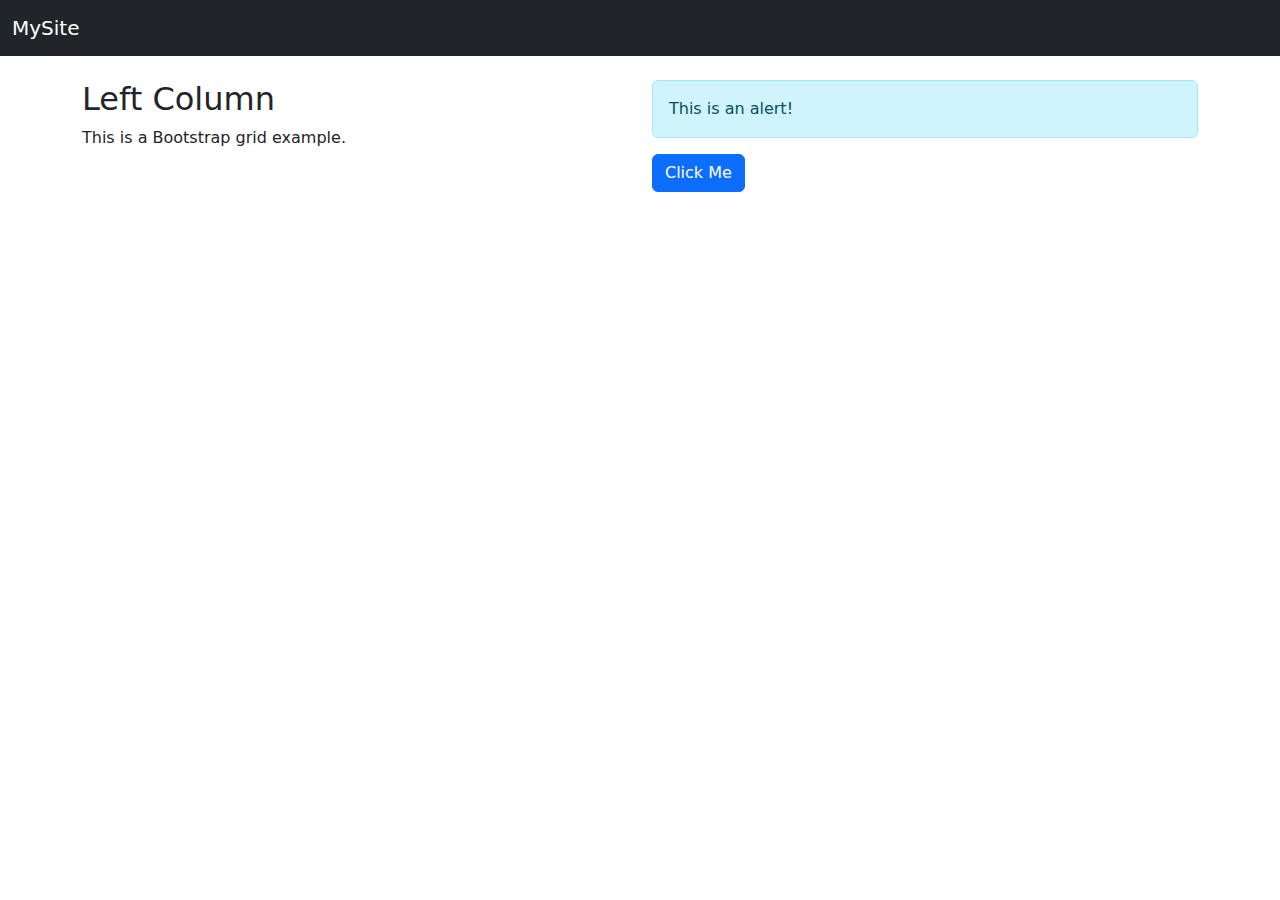
==== bootstrap-demo/index.html @ 75c5f3f8 "files deteled" ====
<!-- bootstrap-demo Index.html-->
<!DOCTYPE html>
<html lang="en">
<head>
  <meta charset="UTF-8">
  <title>Bootstrap Demo</title>
  <link href="https://cdn.jsdelivr.net/npm/bootstrap@5.3.0/dist/css/bootstrap.min.css" rel="stylesheet">
</head>
<body>

  <nav class="navbar navbar-expand-lg navbar-dark bg-dark">
    <div class="container-fluid">
      <a class="navbar-brand" href="#">MySite</a>
    </div>
  </nav>

  <div class="container mt-4">
    <div class="row">
      <div class="col-md-6">
        <h2>Left Column</h2>
        <p>This is a Bootstrap grid example.</p>
      </div>
      <div class="col-md-6">
        <div class="alert alert-info">This is an alert!</div>
        <button class="btn btn-primary">Click Me</button>
      </div>
    </div>
  </div>

</body>
</html>
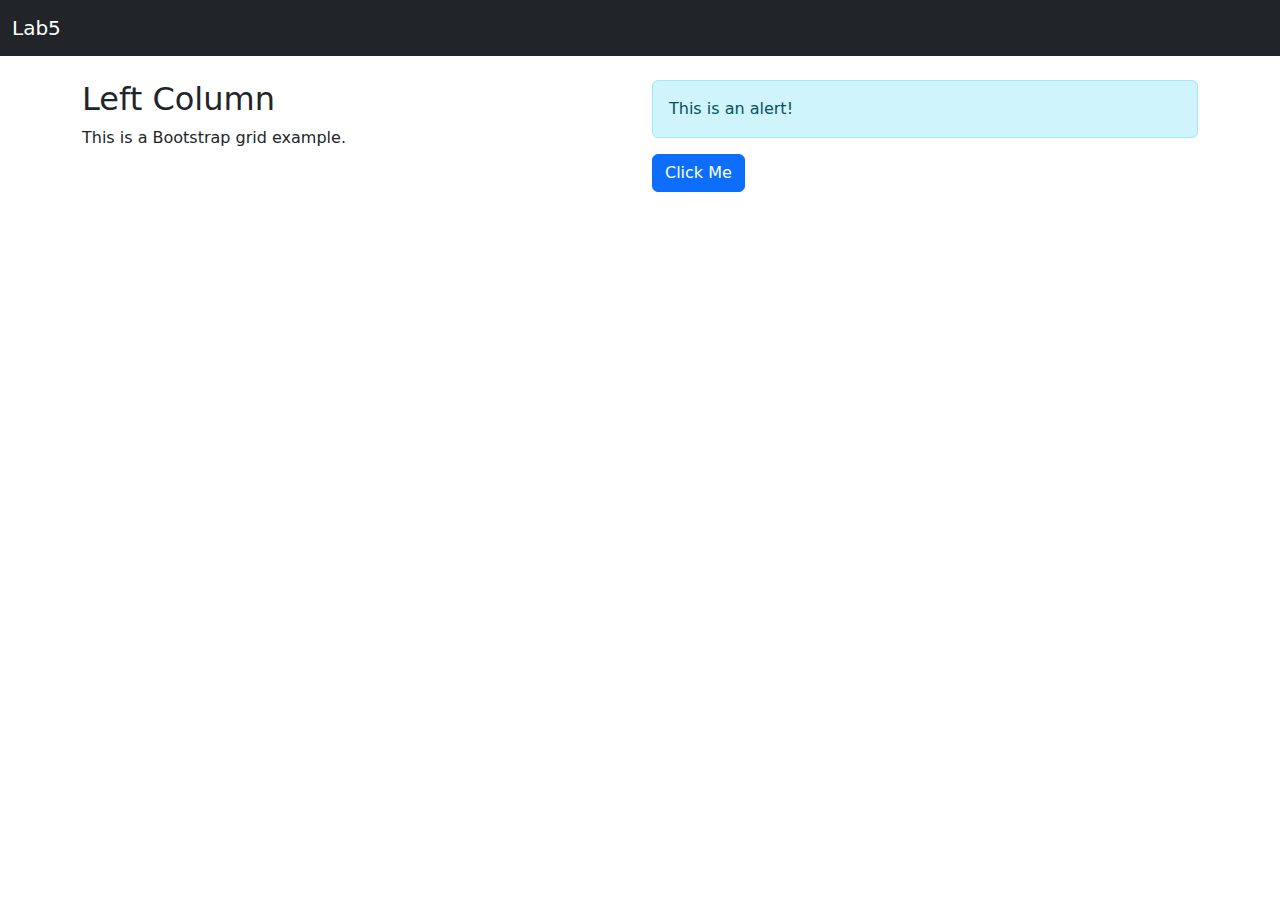
==== commit ab33859d: "edited bootstrap index" ====
--- a/bootstrap-demo/index.html
+++ b/bootstrap-demo/index.html
@@ -10,7 +10,7 @@
 
   <nav class="navbar navbar-expand-lg navbar-dark bg-dark">
     <div class="container-fluid">
-      <a class="navbar-brand" href="#">MySite</a>
+      <a class="navbar-brand" href="#">Lab5</a>
     </div>
   </nav>
 
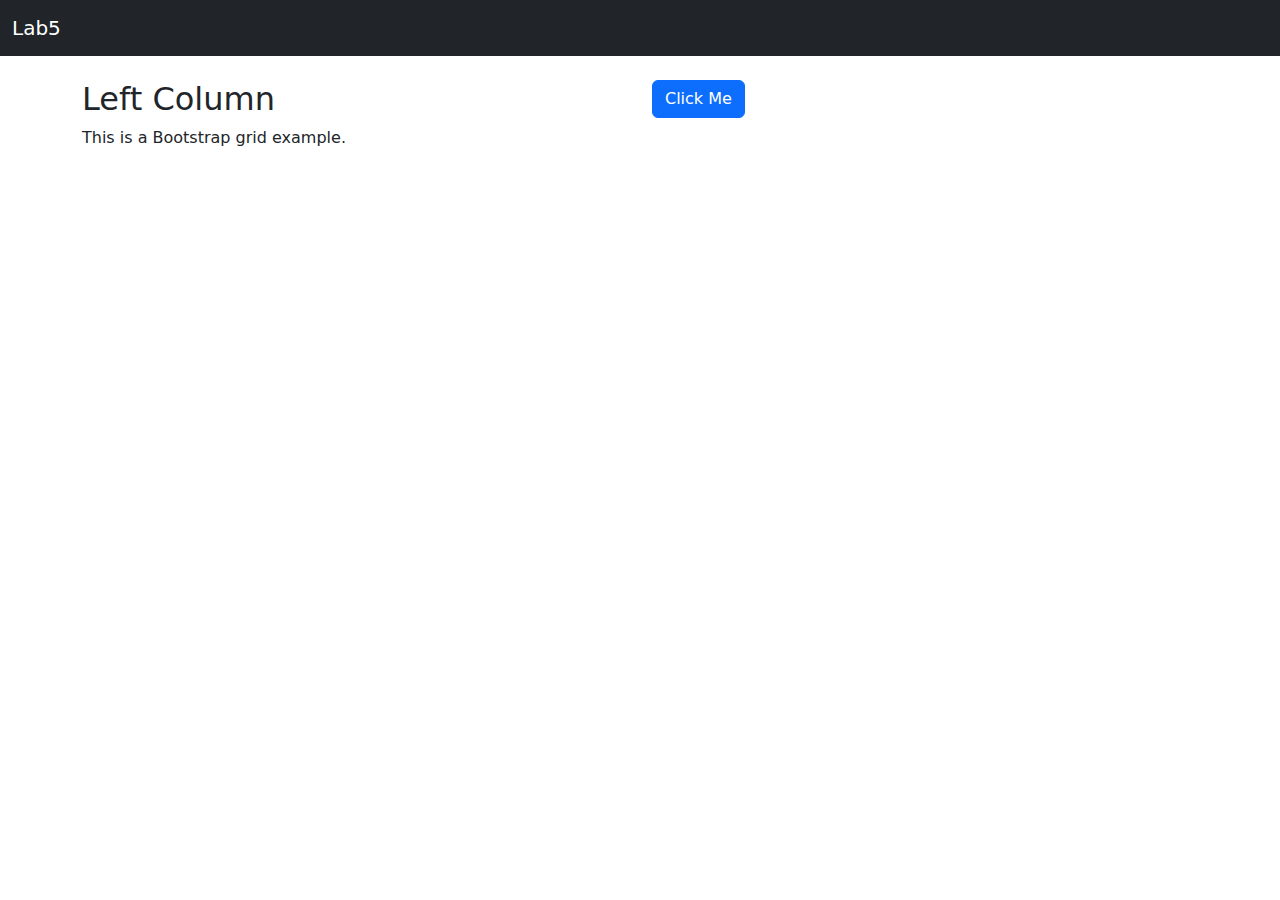
==== commit cb3bd2eb: "updated index" ====
--- a/bootstrap-demo/index.html
+++ b/bootstrap-demo/index.html
@@ -5,6 +5,16 @@
   <meta charset="UTF-8">
   <title>Bootstrap Demo</title>
   <link href="https://cdn.jsdelivr.net/npm/bootstrap@5.3.0/dist/css/bootstrap.min.css" rel="stylesheet">
+  <script defer>
+    document.addEventListener('DOMContentLoaded', () => {
+      const alertBox = document.getElementById('myAlert');
+      const button = document.getElementById('showAlertBtn');
+
+      button.addEventListener('click', () => {
+        alertBox.style.display = 'block';
+      });
+    });
+  </script>
 </head>
 <body>
 
@@ -21,11 +31,16 @@
         <p>This is a Bootstrap grid example.</p>
       </div>
       <div class="col-md-6">
-        <div class="alert alert-info">This is an alert!</div>
-        <button class="btn btn-primary">Click Me</button>
+        <!-- Hidden alert -->
+        <div id="myAlert" class="alert alert-info" style="display: none;">
+          This is an alert!
+        </div>
+
+        <!-- Button to show alert -->
+        <button id="showAlertBtn" class="btn btn-primary">Click Me</button>
       </div>
     </div>
   </div>
 
 </body>
-</html>+</html>
